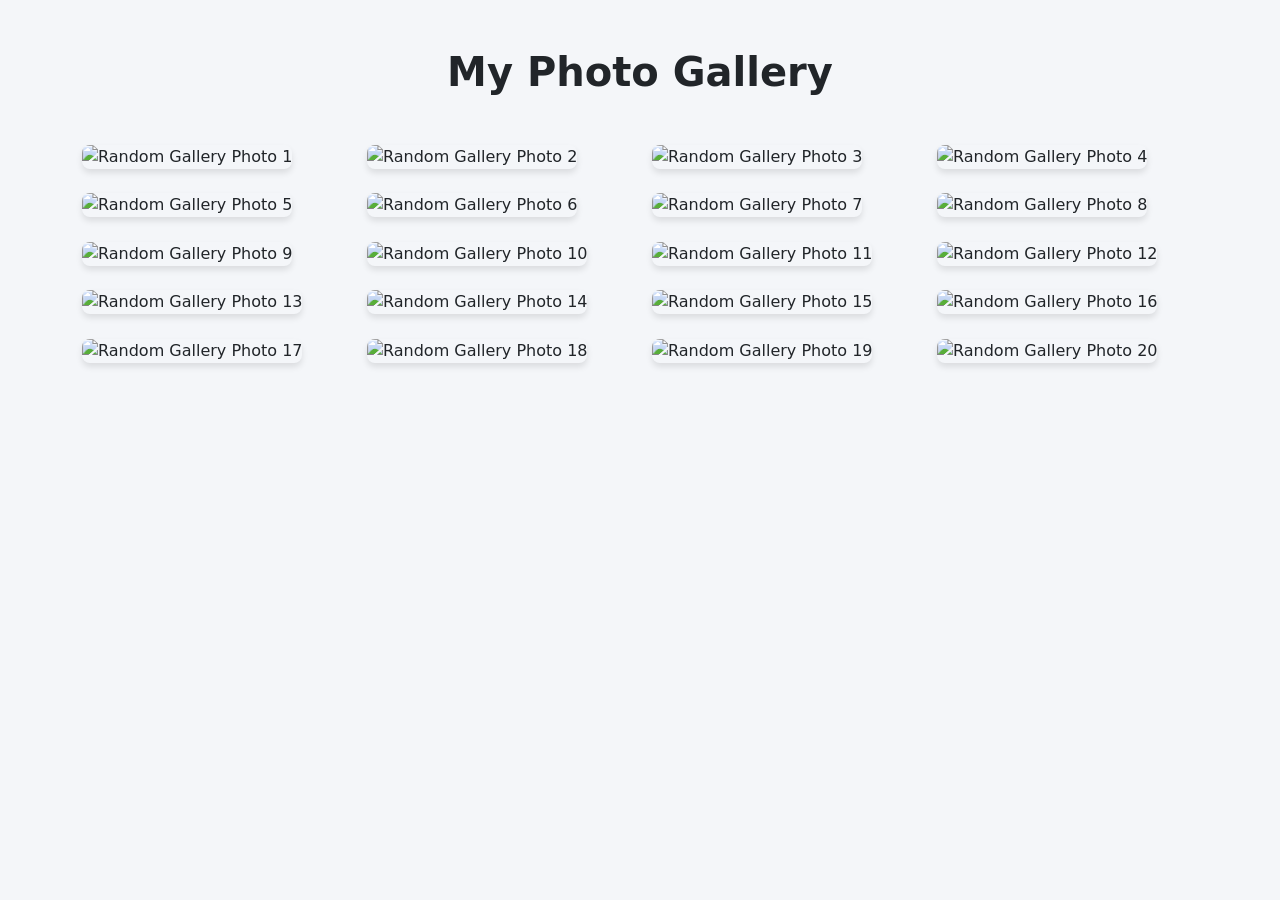
==== code/photoGallery.html @ 4774c2fd "Spec driven development" ====
<!DOCTYPE html>
<html lang="en">
<head>
    <meta charset="UTF-8">
    <meta name="viewport" content="width=device-width, initial-scale=1.0">
    <title>My Photo Gallery</title>
    <!-- Bootstrap CSS -->
    <link href="https://cdn.jsdelivr.net/npm/bootstrap@5.3.3/dist/css/bootstrap.min.css" rel="stylesheet">
    <style>
        body {
            background-color: #f4f6f9; /* Light background */
            padding-top: 3rem;
            padding-bottom: 3rem;
        }
        .gallery-image {
            width: 100%;
            height: 250px; /* Fixed height to keep spacing even */
            object-fit: cover; /* Ensures images are not distorted */
            border-radius: 8px;
            box-shadow: 0 4px 6px rgba(0,0,0,0.1);
            transition: transform 0.3s ease, box-shadow 0.3s ease;
        }
        .gallery-image:hover {
            transform: translateY(-5px);
            box-shadow: 0 10px 15px rgba(0,0,0,0.15);
        }
    </style>
</head>
<body>
    <div class="container">
        <!-- Heading centered using Bootstrap's text-center -->
        <h1 class="text-center mb-5 fw-bold text-dark">My Photo Gallery</h1>
        
        <!-- g-4 adds equal spacing (gap) between the grid items -->
        <div class="row g-4" id="gallery-container">
            <!-- Photos will be dynamically generated by JS -->
        </div>
    </div>

    <!-- Bootstrap Bundle JS -->
    <script src="https://cdn.jsdelivr.net/npm/bootstrap@5.3.3/dist/js/bootstrap.bundle.min.js"></script>
    <script>
        const galleryContainer = document.getElementById('gallery-container');
        const totalPhotos = 20;

        for (let i = 1; i <= totalPhotos; i++) {
            const col = document.createElement('div');
            // col-12 for mobile, col-md-3 for 4 items per row on medium screens and larger
            col.className = 'col-12 col-sm-6 col-md-3';
            
            const img = document.createElement('img');
            // Fetching random images from picsum.photos
            img.src = `https://picsum.photos/400/300?random=${i}`;
            img.alt = `Random Gallery Photo ${i}`;
            img.className = 'gallery-image';
            img.loading = 'lazy'; // Improves page load performance

            col.appendChild(img);
            galleryContainer.appendChild(col);
        }
    </script>
</body>
</html>
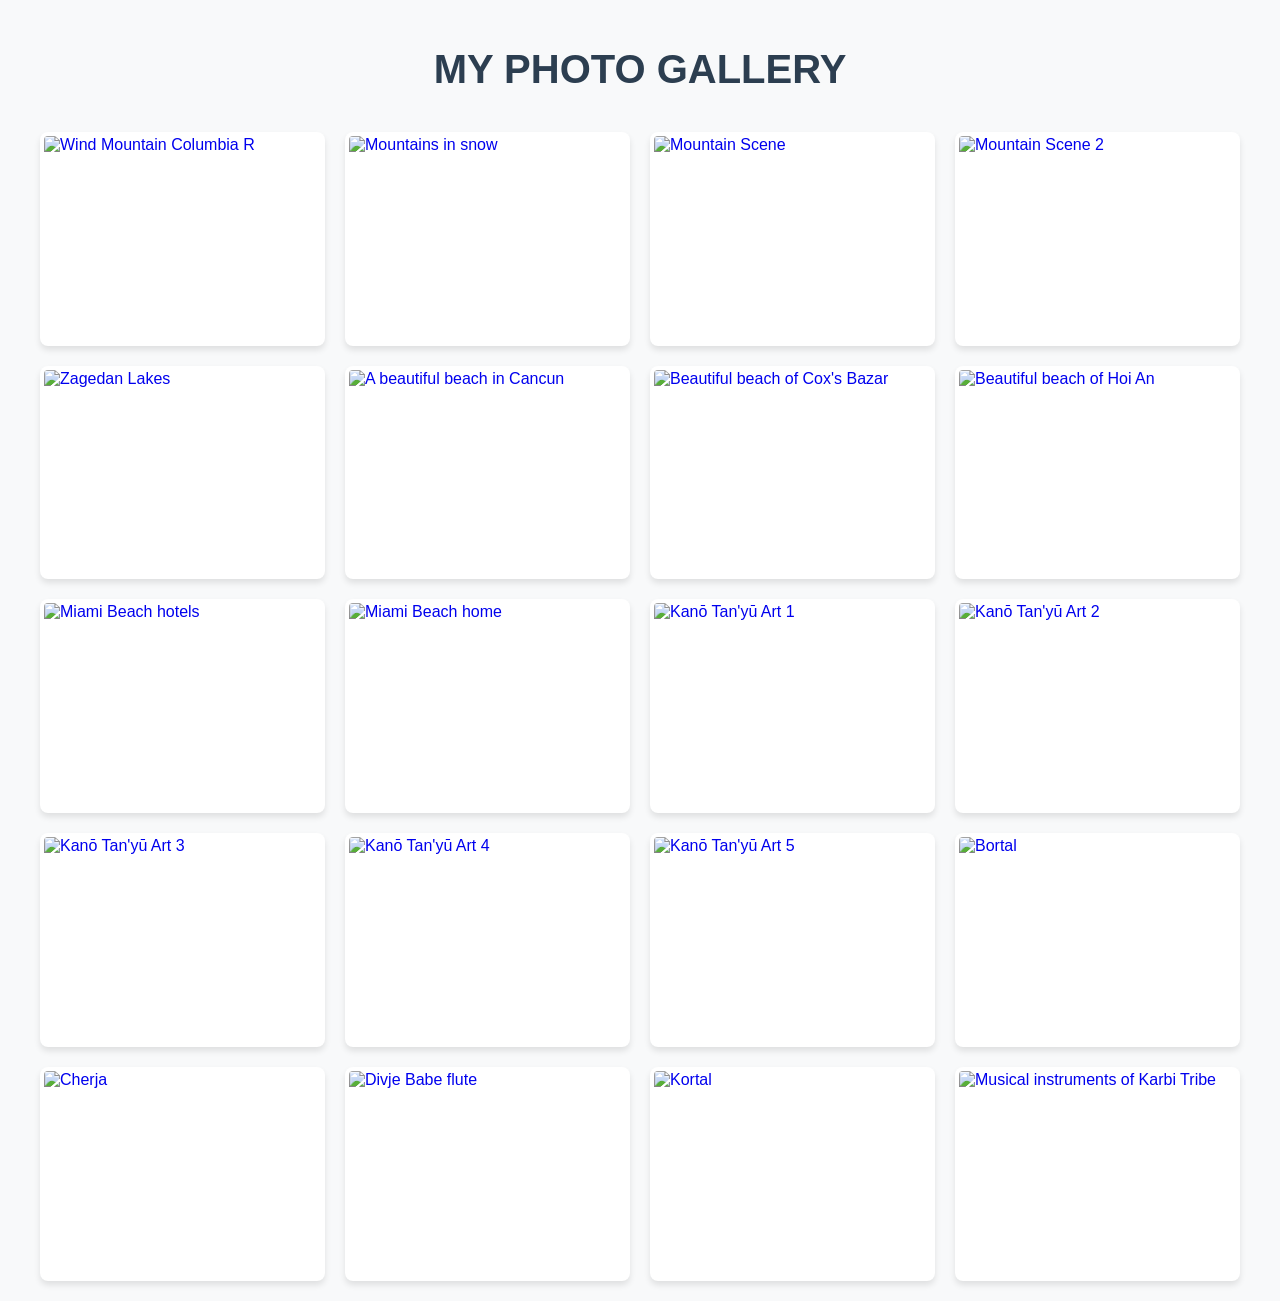
==== commit 72262608: "changes in dev specs" ====
--- a/code/photoGallery.html
+++ b/code/photoGallery.html
@@ -4,60 +4,68 @@
     <meta charset="UTF-8">
     <meta name="viewport" content="width=device-width, initial-scale=1.0">
     <title>My Photo Gallery</title>
-    <!-- Bootstrap CSS -->
-    <link href="https://cdn.jsdelivr.net/npm/bootstrap@5.3.3/dist/css/bootstrap.min.css" rel="stylesheet">
-    <style>
-        body {
-            background-color: #f4f6f9; /* Light background */
-            padding-top: 3rem;
-            padding-bottom: 3rem;
-        }
-        .gallery-image {
-            width: 100%;
-            height: 250px; /* Fixed height to keep spacing even */
-            object-fit: cover; /* Ensures images are not distorted */
-            border-radius: 8px;
-            box-shadow: 0 4px 6px rgba(0,0,0,0.1);
-            transition: transform 0.3s ease, box-shadow 0.3s ease;
-        }
-        .gallery-image:hover {
-            transform: translateY(-5px);
-            box-shadow: 0 10px 15px rgba(0,0,0,0.15);
-        }
-    </style>
+    <link rel="stylesheet" href="style.css">
 </head>
 <body>
-    <div class="container">
-        <!-- Heading centered using Bootstrap's text-center -->
-        <h1 class="text-center mb-5 fw-bold text-dark">My Photo Gallery</h1>
-        
-        <!-- g-4 adds equal spacing (gap) between the grid items -->
-        <div class="row g-4" id="gallery-container">
-            <!-- Photos will be dynamically generated by JS -->
-        </div>
+    <h1>My Photo Gallery</h1>
+    <div class="gallery">
+        <!-- Mountain Theme -->
+        <a href="#modal-1" class="gallery-item"><div class="img-container"><img src="https://upload.wikimedia.org/wikipedia/commons/a/a3/%22Wind_Mountain%22_Columbia_R_-_NARA_-_102278851_%28page_1%29.png" alt="Wind Mountain Columbia R" loading="lazy"></div></a>
+        <a href="#modal-2" class="gallery-item"><div class="img-container"><img src="https://upload.wikimedia.org/wikipedia/commons/5/5a/Mountains_in_snow%2C_Mountain_lake%2C_Chola_Valley%2C_Nepal%2C_Himalayas.jpg" alt="Mountains in snow" loading="lazy"></div></a>
+        <a href="#modal-3" class="gallery-item"><div class="img-container"><img src="https://upload.wikimedia.org/wikipedia/commons/c/c0/Paul_Bril_-_Mountain_Scene_-_WGA3197.jpg" alt="Mountain Scene" loading="lazy"></div></a>
+        <a href="#modal-4" class="gallery-item"><div class="img-container"><img src="https://upload.wikimedia.org/wikipedia/commons/4/41/Paul_Bril_002.jpg" alt="Mountain Scene 2" loading="lazy"></div></a>
+        <a href="#modal-5" class="gallery-item"><div class="img-container"><img src="https://upload.wikimedia.org/wikipedia/commons/8/88/Zagedan_Lakes%2C_Mountain_cirque%2C_Caucasus_Mountains.jpg" alt="Zagedan Lakes" loading="lazy"></div></a>
+
+        <!-- Beach Theme -->
+        <a href="#modal-6" class="gallery-item"><div class="img-container"><img src="https://upload.wikimedia.org/wikipedia/commons/2/2f/A_beautiful_beach_in_Cancun%2C_Mexico.jpg" alt="A beautiful beach in Cancun" loading="lazy"></div></a>
+        <a href="#modal-7" class="gallery-item"><div class="img-container"><img src="https://upload.wikimedia.org/wikipedia/commons/a/ad/Beautiful_beach_of_Cox%27s_Bazar.jpg" alt="Beautiful beach of Cox's Bazar" loading="lazy"></div></a>
+        <a href="#modal-8" class="gallery-item"><div class="img-container"><img src="https://upload.wikimedia.org/wikipedia/commons/9/93/Beautiful_beach_of_Hoi_An_%2824675493337%29.jpg" alt="Beautiful beach of Hoi An" loading="lazy"></div></a>
+        <a href="#modal-9" class="gallery-item"><div class="img-container"><img src="https://upload.wikimedia.org/wikipedia/commons/f/f4/Miami_Beach_-_-Beautiful_hotels.jpg" alt="Miami Beach hotels" loading="lazy"></div></a>
+        <a href="#modal-10" class="gallery-item"><div class="img-container"><img src="https://upload.wikimedia.org/wikipedia/commons/0/04/Miami_Beach_-_Beautiful_home.jpg" alt="Miami Beach home" loading="lazy"></div></a>
+
+        <!-- Art Theme -->
+        <a href="#modal-11" class="gallery-item"><div class="img-container"><img src="https://upload.wikimedia.org/wikipedia/commons/b/b9/%E7%8B%A9%E9%87%8E%E6%8E%A2%E5%B9%BD%E7%AD%86_%E3%80%8E%E7%94%BB%E8%8B%91%E3%80%8F-Famous_Themes_for_Painting_Study_Known_as_%E2%80%9CThe_Garden_of_Painting%E2%80%9D_%28Gaen%29_MET_DP237166.jpg" alt="Kanō Tan'yū Art 1" loading="lazy"></div></a>
+        <a href="#modal-12" class="gallery-item"><div class="img-container"><img src="https://upload.wikimedia.org/wikipedia/commons/6/69/%E7%8B%A9%E9%87%8E%E6%8E%A2%E5%B9%BD%E7%AD%86_%E3%80%8E%E7%94%BB%E8%8B%91%E3%80%8F-Famous_Themes_for_Painting_Study_Known_as_%E2%80%9CThe_Garden_of_Painting%E2%80%9D_%28Gaen%29_MET_DP237185.jpg" alt="Kanō Tan'yū Art 2" loading="lazy"></div></a>
+        <a href="#modal-13" class="gallery-item"><div class="img-container"><img src="https://upload.wikimedia.org/wikipedia/commons/9/9a/%E7%8B%A9%E9%87%8E%E6%8E%A2%E5%B9%BD%E7%AD%86_%E3%80%8E%E7%94%BB%E8%8B%91%E3%80%8F-Famous_Themes_for_Painting_Study_Known_as_%E2%80%9CThe_Garden_of_Painting%E2%80%9D_%28Gaen%29_MET_DP237185_CRD.jpg" alt="Kanō Tan'yū Art 3" loading="lazy"></div></a>
+        <a href="#modal-14" class="gallery-item"><div class="img-container"><img src="https://upload.wikimedia.org/wikipedia/commons/7/70/%E7%8B%A9%E9%87%8E%E6%8E%A2%E5%B9%BD%E7%AD%86_%E3%80%8E%E7%94%BB%E8%8B%91%E3%80%8F-Famous_Themes_for_Painting_Study_Known_as_%E2%80%9CThe_Garden_of_Painting%E2%80%9D_%28Gaen%29_MET_DP238090_CRD.jpg" alt="Kanō Tan'yū Art 4" loading="lazy"></div></a>
+        <a href="#modal-15" class="gallery-item"><div class="img-container"><img src="https://upload.wikimedia.org/wikipedia/commons/0/0a/%E7%8B%A9%E9%87%8E%E6%8E%A2%E5%B9%BD%E7%AD%86_%E3%80%8E%E7%94%BB%E8%8B%91%E3%80%8F-Famous_Themes_for_Painting_Study_Known_as_%E2%80%9CThe_Garden_of_Painting%E2%80%9D_%28Gaen%29_MET_DP238093.jpg" alt="Kanō Tan'yū Art 5" loading="lazy"></div></a>
+
+        <!-- Music Theme -->
+        <a href="#modal-16" class="gallery-item"><div class="img-container"><img src="https://upload.wikimedia.org/wikipedia/commons/0/0e/Bortal_%28Musical_instrument%29of_Assam.jpg" alt="Bortal" loading="lazy"></div></a>
+        <a href="#modal-17" class="gallery-item"><div class="img-container"><img src="https://upload.wikimedia.org/wikipedia/commons/b/ba/Cherja%28Musical_instrument%29of_Assam.jpg" alt="Cherja" loading="lazy"></div></a>
+        <a href="#modal-18" class="gallery-item"><div class="img-container"><img src="https://upload.wikimedia.org/wikipedia/commons/a/a6/Divje_Babe_flute_%28Late_Pleistocene_flute%29.jpg" alt="Divje Babe flute" loading="lazy"></div></a>
+        <a href="#modal-19" class="gallery-item"><div class="img-container"><img src="https://upload.wikimedia.org/wikipedia/commons/a/a5/Kortal%28Musical_instrument%29of_Assam.jpg" alt="Kortal" loading="lazy"></div></a>
+        <a href="#modal-20" class="gallery-item"><div class="img-container"><img src="https://upload.wikimedia.org/wikipedia/commons/b/b1/Musical_instruments_of_Karbi_Tribe.jpg" alt="Musical instruments of Karbi Tribe" loading="lazy"></div></a>
     </div>
 
-    <!-- Bootstrap Bundle JS -->
-    <script src="https://cdn.jsdelivr.net/npm/bootstrap@5.3.3/dist/js/bootstrap.bundle.min.js"></script>
-    <script>
-        const galleryContainer = document.getElementById('gallery-container');
-        const totalPhotos = 20;
+    <!-- Modals -->
+    <!-- Mountains -->
+    <div id="modal-1" class="modal"><div class="modal-content"><a href="#" class="close-btn">&times;</a><img src="https://upload.wikimedia.org/wikipedia/commons/a/a3/%22Wind_Mountain%22_Columbia_R_-_NARA_-_102278851_%28page_1%29.png" class="modal-img" alt="Wind Mountain"><div class="modal-details"><h3>Photographer: James Madison Alden</h3><p>"Wind Mountain", watercolor painting by James M. Alden (ca 1860).</p></div></div></div>
+    <div id="modal-2" class="modal"><div class="modal-content"><a href="#" class="close-btn">&times;</a><img src="https://upload.wikimedia.org/wikipedia/commons/5/5a/Mountains_in_snow%2C_Mountain_lake%2C_Chola_Valley%2C_Nepal%2C_Himalayas.jpg" class="modal-img" alt="Mountains in snow"><div class="modal-details"><h3>Photographer: Vyacheslav Argenberg</h3><p>Mountains in snow. Mountain lake. View to the east on descending from Cho La Pass into Chola Valley, 5,200 metres (17,100 ft) a. s. l. Glacial lake, rocks covered with snow.</p></div></div></div>
+    <div id="modal-3" class="modal"><div class="modal-content"><a href="#" class="close-btn">&times;</a><img src="https://upload.wikimedia.org/wikipedia/commons/c/c0/Paul_Bril_-_Mountain_Scene_-_WGA3197.jpg" class="modal-img" alt="Mountain Scene"><div class="modal-details"><h3>Photographer: Paul Bril</h3><p>Mountain landscape</p></div></div></div>
+    <div id="modal-4" class="modal"><div class="modal-content"><a href="#" class="close-btn">&times;</a><img src="https://upload.wikimedia.org/wikipedia/commons/4/41/Paul_Bril_002.jpg" class="modal-img" alt="Mountain Scene 2"><div class="modal-details"><h3>Photographer: Paul Bril</h3><p>Mountain landscape</p></div></div></div>
+    <div id="modal-5" class="modal"><div class="modal-content"><a href="#" class="close-btn">&times;</a><img src="https://upload.wikimedia.org/wikipedia/commons/8/88/Zagedan_Lakes%2C_Mountain_cirque%2C_Caucasus_Mountains.jpg" class="modal-img" alt="Zagedan Lakes"><div class="modal-details"><h3>Photographer: Vyacheslav Argenberg</h3><p>The Zagedan lakes are of ancient glacial origin. They are surrounded by karst rock formations in a mountain cirque, which represents a typical ancient glacial landform in the Caucasus Mountains.</p></div></div></div>
 
-        for (let i = 1; i <= totalPhotos; i++) {
-            const col = document.createElement('div');
-            // col-12 for mobile, col-md-3 for 4 items per row on medium screens and larger
-            col.className = 'col-12 col-sm-6 col-md-3';
-            
-            const img = document.createElement('img');
-            // Fetching random images from picsum.photos
-            img.src = `https://picsum.photos/400/300?random=${i}`;
-            img.alt = `Random Gallery Photo ${i}`;
-            img.className = 'gallery-image';
-            img.loading = 'lazy'; // Improves page load performance
+    <!-- Beaches -->
+    <div id="modal-6" class="modal"><div class="modal-content"><a href="#" class="close-btn">&times;</a><img src="https://upload.wikimedia.org/wikipedia/commons/2/2f/A_beautiful_beach_in_Cancun%2C_Mexico.jpg" class="modal-img" alt="A beautiful beach in Cancun"><div class="modal-details"><h3>Photographer: Matthew T Rader</h3><p>A beautiful beach in Cancun, Mexico</p></div></div></div>
+    <div id="modal-7" class="modal"><div class="modal-content"><a href="#" class="close-btn">&times;</a><img src="https://upload.wikimedia.org/wikipedia/commons/a/ad/Beautiful_beach_of_Cox%27s_Bazar.jpg" class="modal-img" alt="Beautiful beach of Cox's Bazar"><div class="modal-details"><h3>Photographer: ArifHossainFC</h3><p>Beautiful beach of Cox's Bazar</p></div></div></div>
+    <div id="modal-8" class="modal"><div class="modal-content"><a href="#" class="close-btn">&times;</a><img src="https://upload.wikimedia.org/wikipedia/commons/9/93/Beautiful_beach_of_Hoi_An_%2824675493337%29.jpg" class="modal-img" alt="Beautiful beach of Hoi An"><div class="modal-details"><h3>Photographer: dronepicr</h3><p>Beautiful beach of Hoi An, Vietnam Saigon</p></div></div></div>
+    <div id="modal-9" class="modal"><div class="modal-content"><a href="#" class="close-btn">&times;</a><img src="https://upload.wikimedia.org/wikipedia/commons/f/f4/Miami_Beach_-_-Beautiful_hotels.jpg" class="modal-img" alt="Miami Beach hotels"><div class="modal-details"><h3>Photographer: Metrocraft Post Card.</h3><p>Photomechanical print (postcard) : halftone, colored</p></div></div></div>
+    <div id="modal-10" class="modal"><div class="modal-content"><a href="#" class="close-btn">&times;</a><img src="https://upload.wikimedia.org/wikipedia/commons/0/04/Miami_Beach_-_Beautiful_home.jpg" class="modal-img" alt="Miami Beach home"><div class="modal-details"><h3>Photographer: Manley Brower Studio</h3><p>Photomechanical print (postcard) : halftone, colored</p></div></div></div>
 
-            col.appendChild(img);
-            galleryContainer.appendChild(col);
-        }
-    </script>
+    <!-- Art -->
+    <div id="modal-11" class="modal"><div class="modal-content"><a href="#" class="close-btn">&times;</a><img src="https://upload.wikimedia.org/wikipedia/commons/b/b9/%E7%8B%A9%E9%87%8E%E6%8E%A2%E5%B9%BD%E7%AD%86_%E3%80%8E%E7%94%BB%E8%8B%91%E3%80%8F-Famous_Themes_for_Painting_Study_Known_as_%E2%80%9CThe_Garden_of_Painting%E2%80%9D_%28Gaen%29_MET_DP237166.jpg" class="modal-img" alt="Kanō Tan'yū Art 1"><div class="modal-details"><h3>Photographer: Kanō Tan'yū</h3><p>Japan; Handscroll; Paintings</p></div></div></div>
+    <div id="modal-12" class="modal"><div class="modal-content"><a href="#" class="close-btn">&times;</a><img src="https://upload.wikimedia.org/wikipedia/commons/6/69/%E7%8B%A9%E9%87%8E%E6%8E%A2%E5%B9%BD%E7%AD%86_%E3%80%8E%E7%94%BB%E8%8B%91%E3%80%8F-Famous_Themes_for_Painting_Study_Known_as_%E2%80%9CThe_Garden_of_Painting%E2%80%9D_%28Gaen%29_MET_DP237185.jpg" class="modal-img" alt="Kanō Tan'yū Art 2"><div class="modal-details"><h3>Photographer: Kanō Tan'yū</h3><p>Japan; Handscroll; Paintings</p></div></div></div>
+    <div id="modal-13" class="modal"><div class="modal-content"><a href="#" class="close-btn">&times;</a><img src="https://upload.wikimedia.org/wikipedia/commons/9/9a/%E7%8B%A9%E9%87%8E%E6%8E%A2%E5%B9%BD%E7%AD%86_%E3%80%8E%E7%94%BB%E8%8B%91%E3%80%8F-Famous_Themes_for_Painting_Study_Known_as_%E2%80%9CThe_Garden_of_Painting%E2%80%9D_%28Gaen%29_MET_DP237185_CRD.jpg" class="modal-img" alt="Kanō Tan'yū Art 3"><div class="modal-details"><h3>Photographer: Kanō Tan'yū</h3><p>Japan; Handscroll; Paintings</p></div></div></div>
+    <div id="modal-14" class="modal"><div class="modal-content"><a href="#" class="close-btn">&times;</a><img src="https://upload.wikimedia.org/wikipedia/commons/7/70/%E7%8B%A9%E9%87%8E%E6%8E%A2%E5%B9%BD%E7%AD%86_%E3%80%8E%E7%94%BB%E8%8B%91%E3%80%8F-Famous_Themes_for_Painting_Study_Known_as_%E2%80%9CThe_Garden_of_Painting%E2%80%9D_%28Gaen%29_MET_DP238090_CRD.jpg" class="modal-img" alt="Kanō Tan'yū Art 4"><div class="modal-details"><h3>Photographer: Kanō Tan'yū</h3><p>Japan; Handscroll; Paintings</p></div></div></div>
+    <div id="modal-15" class="modal"><div class="modal-content"><a href="#" class="close-btn">&times;</a><img src="https://upload.wikimedia.org/wikipedia/commons/0/0a/%E7%8B%A9%E9%87%8E%E6%8E%A2%E5%B9%BD%E7%AD%86_%E3%80%8E%E7%94%BB%E8%8B%91%E3%80%8F-Famous_Themes_for_Painting_Study_Known_as_%E2%80%9CThe_Garden_of_Painting%E2%80%9D_%28Gaen%29_MET_DP238093.jpg" class="modal-img" alt="Kanō Tan'yū Art 5"><div class="modal-details"><h3>Photographer: Kanō Tan'yū</h3><p>Japan; Handscroll; Paintings</p></div></div></div>
+
+    <!-- Music -->
+    <div id="modal-16" class="modal"><div class="modal-content"><a href="#" class="close-btn">&times;</a><img src="https://upload.wikimedia.org/wikipedia/commons/0/0e/Bortal_%28Musical_instrument%29of_Assam.jpg" class="modal-img" alt="Bortal"><div class="modal-details"><h3>Photographer: आर्या जोशी</h3><p>Brahmaputra River Heritage Centre,Guwahati</p></div></div></div>
+    <div id="modal-17" class="modal"><div class="modal-content"><a href="#" class="close-btn">&times;</a><img src="https://upload.wikimedia.org/wikipedia/commons/b/ba/Cherja%28Musical_instrument%29of_Assam.jpg" class="modal-img" alt="Cherja"><div class="modal-details"><h3>Photographer: आर्या जोशी</h3><p>Brahmaputra River Heritage Centre,Guwahati</p></div></div></div>
+    <div id="modal-18" class="modal"><div class="modal-content"><a href="#" class="close-btn">&times;</a><img src="https://upload.wikimedia.org/wikipedia/commons/a/a6/Divje_Babe_flute_%28Late_Pleistocene_flute%29.jpg" class="modal-img" alt="Divje Babe flute"><div class="modal-details"><h3>Photographer: Petar Milošević</h3><p>Divje Babe flute (alleged Late Pleistocene flute) dating to 43100 ± 700 BP. National Museum of Slovenia.</p></div></div></div>
+    <div id="modal-19" class="modal"><div class="modal-content"><a href="#" class="close-btn">&times;</a><img src="https://upload.wikimedia.org/wikipedia/commons/a/a5/Kortal%28Musical_instrument%29of_Assam.jpg" class="modal-img" alt="Kortal"><div class="modal-details"><h3>Photographer: आर्या जोशी</h3><p>Brahmaputra River Heritage Centre,Guwahati</p></div></div></div>
+    <div id="modal-20" class="modal"><div class="modal-content"><a href="#" class="close-btn">&times;</a><img src="https://upload.wikimedia.org/wikipedia/commons/b/b1/Musical_instruments_of_Karbi_Tribe.jpg" class="modal-img" alt="Musical instruments of Karbi Tribe"><div class="modal-details"><h3>Photographer: Chiring chandan</h3><p>Musical instruments of Karbi Tribe</p></div></div></div>
+
 </body>
 </html>
--- a/code/style.css
+++ b/code/style.css
@@ -0,0 +1,118 @@
+* { box-sizing: border-box; }
+body {
+    background-color: #f8f9fa;
+    color: #333;
+    font-family: 'Segoe UI', Tahoma, Geneva, Verdana, sans-serif;
+    margin: 0;
+    padding: 20px;
+}
+h1 {
+    text-align: center;
+    color: #2c3e50;
+    margin-bottom: 40px;
+    font-size: 2.5rem;
+    text-transform: uppercase;
+}
+.gallery {
+    display: flex;
+    flex-wrap: wrap;
+    gap: 20px;
+    max-width: 1200px;
+    margin: 0 auto;
+    justify-content: center;
+}
+.gallery-item {
+    width: calc(25% - 15px); /* 4 photos per row */
+    display: block;
+    text-decoration: none;
+    aspect-ratio: 4/3;
+    position: relative;
+    overflow: visible;
+}
+.img-container {
+    width: 100%;
+    height: 100%;
+    overflow: hidden;
+    border-radius: 8px;
+    border: 4px solid transparent;
+    transition: all 0.3s ease;
+    box-shadow: 0 4px 6px rgba(0,0,0,0.1);
+    background-color: #fff;
+}
+.img-container img {
+    width: 100%;
+    height: 100%;
+    object-fit: cover;
+    display: block;
+    transition: transform 0.3s ease;
+}
+.gallery-item:hover {
+    z-index: 10;
+}
+.gallery-item:hover .img-container {
+    transform: scale(1.1);
+    border: 4px solid #3498db; /* Solid border color as required */
+}
+
+/* Modal Popup Styling */
+.modal {
+    position: fixed;
+    top: 0; left: 0; right: 0; bottom: 0;
+    background-color: rgba(0,0,0,0.8);
+    display: flex;
+    justify-content: center;
+    align-items: center;
+    opacity: 0;
+    visibility: hidden;
+    transition: opacity 0.3s ease, visibility 0.3s ease;
+    z-index: 1000;
+}
+.modal:target {
+    opacity: 1;
+    visibility: visible;
+}
+.modal-content {
+    background-color: #fff;
+    padding: 20px;
+    border-radius: 10px;
+    max-width: 800px;
+    width: 90%;
+    position: relative;
+    display: flex;
+    flex-direction: column;
+    gap: 15px;
+}
+.close-btn {
+    position: absolute;
+    top: 10px;
+    right: 15px;
+    font-size: 30px;
+    color: #333;
+    text-decoration: none;
+    font-weight: bold;
+}
+.close-btn:hover {
+    color: #e74c3c;
+}
+.modal-img {
+    width: 100%;
+    max-height: 50vh;
+    object-fit: contain;
+    background-color: #eee;
+    border-radius: 5px;
+}
+.modal-details {
+    text-align: left;
+}
+.modal-details h3 {
+    margin: 0 0 10px 0;
+    color: #2c3e50;
+}
+.modal-details p {
+    margin: 0;
+    line-height: 1.5;
+    display: -webkit-box;
+    -webkit-line-clamp: 4;
+    -webkit-box-orient: vertical;  
+    overflow: hidden;
+}
